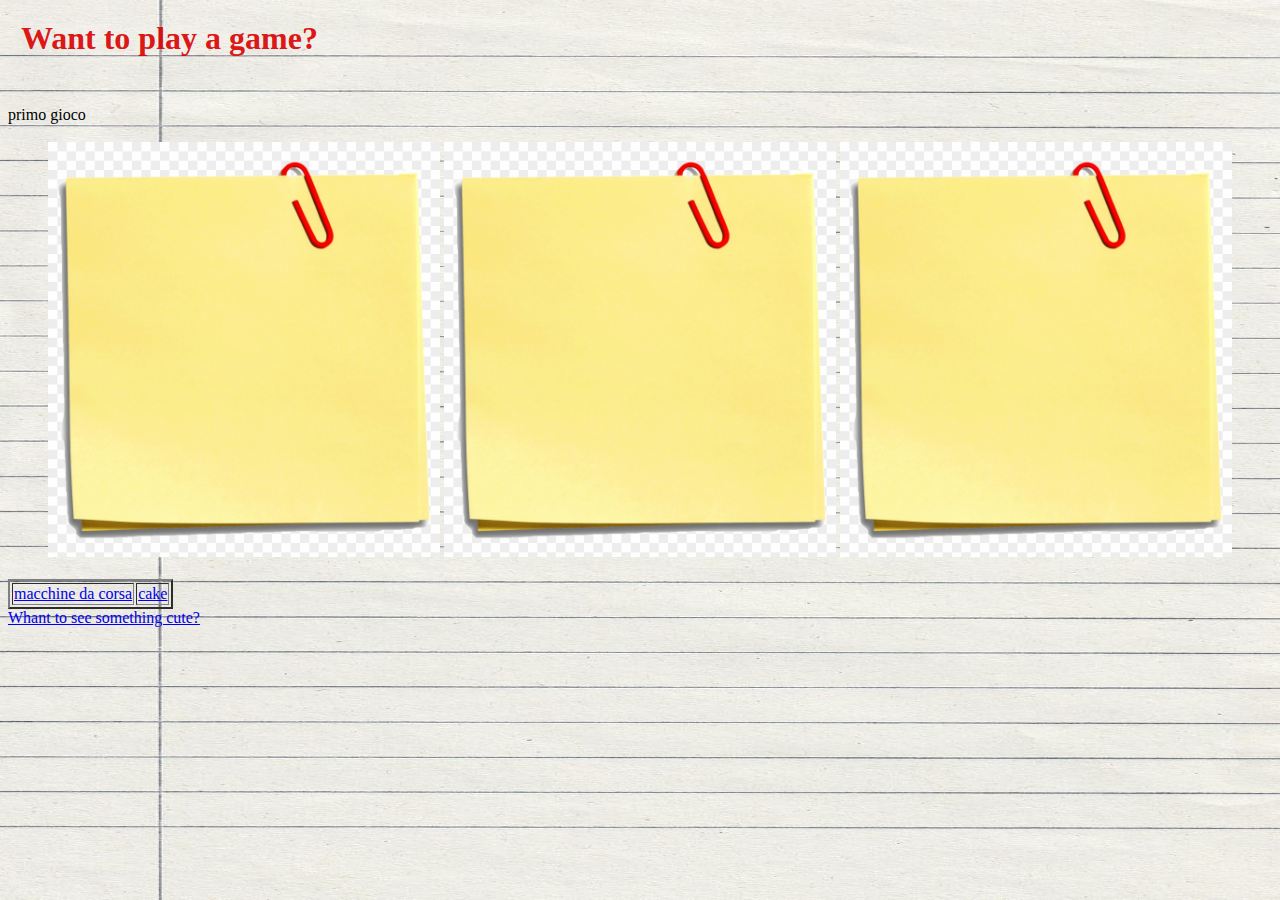
==== index.html @ 5e633354 "correzione errore linea 13" ====
<!DOCTYPE html>
<html>
    <head>

        <title class="header" >Play a game?</title>
        <link rel="stylesheet" href="style.css">
        <meta charset="utf-8">
        <meta name="viewpoint" content="width=device=width,initial-scale=1">
        <style>

            .mianav a:hover {
                background-color: rgba(137, 43, 226, 0.75);
                color: black;
            }

        </style>
        <script>
            function verificationForm() {
                if(document.miaform.cognome.value=="")
                {
                    alert("Inserisci cognome!");
                    return false;
                }
                if(parseInt(document.miaform.cognome.value)<18) {
                    alert("Devi essere maggiorenne Dio Porco!");
                        return false;
                }
                return true;
            }
        </script>
    </head>
    <body class="background">

        <h1 class="header">Want to play a game?</h1><br>
<br>
       <div border="1">
        <tr><td><a name="game1" id="gicon">primo gioco</td></tr>
       </div>
<br>
        <div align="center">
            <img class="gicon" src="doc/img/Postit-note.png" nome="game1" alt="">
            <img class="gicon" src="doc/img/Postit-note.png" nome="game1" alt="">
            <img class="gicon" src="doc/img/Postit-note.png" nome="game1" alt="">
        </div>
<br>                
        <table border="2">
            <tr><td><a href="https://i.kym-cdn.com/entries/icons/mobile/000/037/984/thiccomniman.jpg">macchine da corsa</a></td><td><a href="https://i.kym-cdn.com/entries/icons/mobile/000/037/984/thiccomniman.jpg">cake</a></td></tr>

        </table>

        <!--<form action="">
            <input type="text" name="cognome" value="Inserire cognome"/><br/>
            <input type="text" name="nome" value="Inserire nome"/><br/>
            @sufficente:____:<input type="radio" name="giudizio" value="sufficente"/><br/>
            @buono:________:<input type="radio" name="giudizio" value="buono"/><br/>
            @insufficente:__:<input type="radio" name="giudizio" value="insufficente"/><br/>
            <input name="regione"><br/>
            <select type="regione">
            <option name="Lazio" selected>Lazio</option>
            <option name="Calabria">Calabria</option>
            <option name="Lcania  ">Lucania</option> 
            <option name="Luisiana">Luisiana</option>
            </select><br>
            <input type="submit">
        </form> 
    
            <form name="miaform" method="get" action="">
            <p>Modulo di iscrizione</p>
            <input type="text" name="cognome" placeholder="inserire cognome" autocomplete="off"/><br>
            <input type="email" name="email" placeholder="inserire email"/><br>
            <input type="search" name="search" placeholder="inserire search"/><br>
            <input type="submit" value="invia"/>
        </form> -->

        <a href="https://i.kym-cdn.com/entries/icons/mobile/000/037/984/thiccomniman.jpg">Whant to see something cute?</a>
    </body>
</html>
---- style.css ----
.title{
    size: 11px;
    color: aliceblue;
}

.header{
    color: rgba(218, 3, 3, 0.934);
    background-color: transparent;
    margin: 1px;
    padding: 12px;
}

.background{
    background-image: url(doc/img/paper.jpg);
    background-repeat: no-repeat;
    background-attachment: fixed;
    background-size: 100% 100%;
}

.gicon{
    background-image: url(doc/img/Postit-note.png);
    height: 31%;
    width: 31%;
}
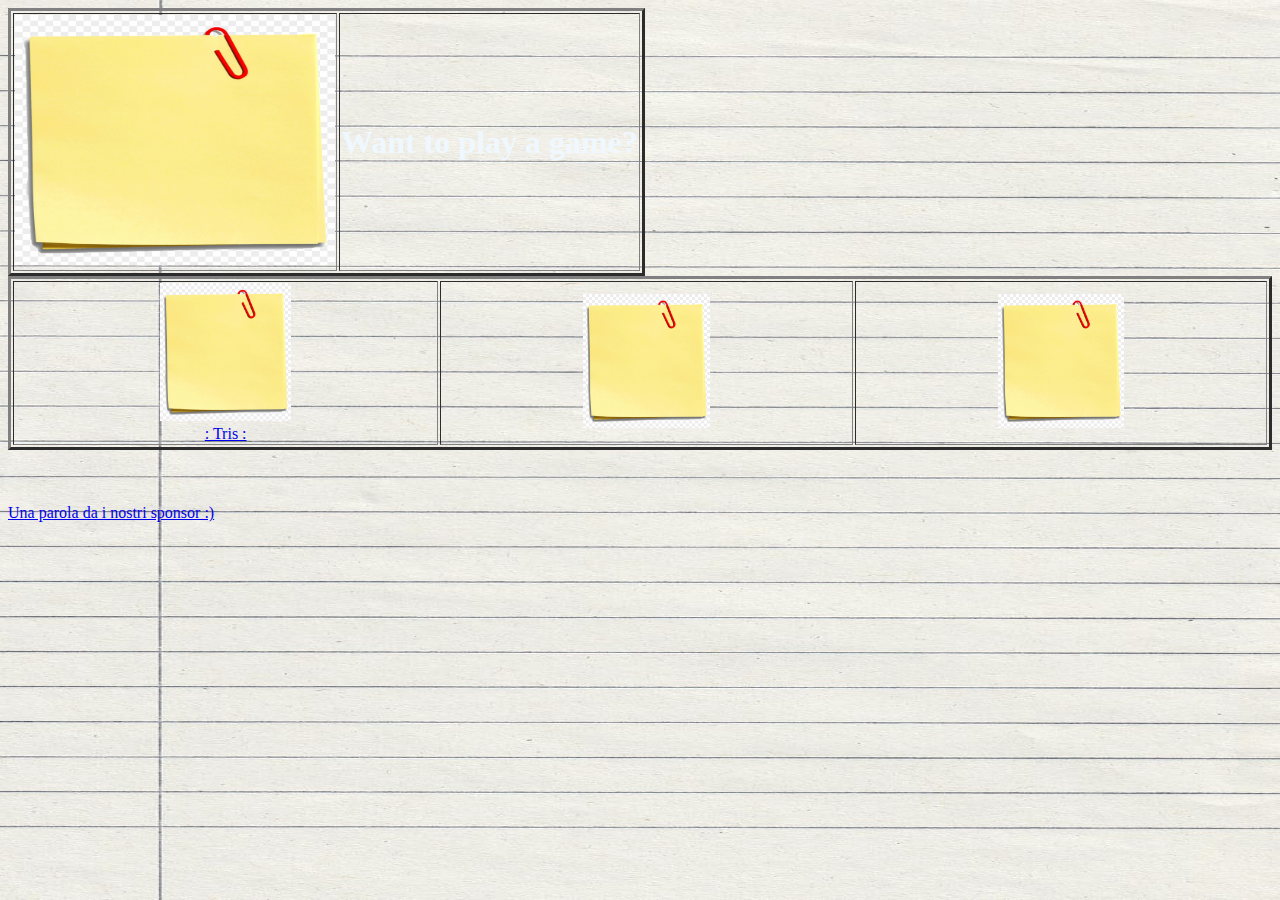
==== commit 8c09a256: "update" ====
--- a/index.html
+++ b/index.html
@@ -1,77 +1,42 @@
 <!DOCTYPE html>
 <html>
     <head>
-
-        <title class="header" >Play a game?</title>
+        <title>play a game?</title>
         <link rel="stylesheet" href="style.css">
         <meta charset="utf-8">
         <meta name="viewpoint" content="width=device=width,initial-scale=1">
-        <style>
+    </head>
 
-            .mianav a:hover {
-                background-color: rgba(137, 43, 226, 0.75);
-                color: black;
-            }
-
-        </style>
-        <script>
-            function verificationForm() {
-                if(document.miaform.cognome.value=="")
-                {
-                    alert("Inserisci cognome!");
-                    return false;
-                }
-                if(parseInt(document.miaform.cognome.value)<18) {
-                    alert("Devi essere maggiorenne Dio Porco!");
-                        return false;
-                }
-                return true;
-            }
-        </script>
-    </head>
     <body class="background">
 
-        <h1 class="header">Want to play a game?</h1><br>
-<br>
-       <div border="1">
-        <tr><td><a name="game1" id="gicon">primo gioco</td></tr>
-       </div>
-<br>
-        <div align="center">
-            <img class="gicon" src="doc/img/Postit-note.png" nome="game1" alt="">
-            <img class="gicon" src="doc/img/Postit-note.png" nome="game1" alt="">
-            <img class="gicon" src="doc/img/Postit-note.png" nome="game1" alt="">
-        </div>
-<br>                
-        <table border="2">
-            <tr><td><a href="https://i.kym-cdn.com/entries/icons/mobile/000/037/984/thiccomniman.jpg">macchine da corsa</a></td><td><a href="https://i.kym-cdn.com/entries/icons/mobile/000/037/984/thiccomniman.jpg">cake</a></td></tr>
+        <table id="header" border="3">
+            <tr>
+                <td>
+                    <img src="doc/img/Postit-note.png" alt="Ups... nada" height="250px" width="320px">
+                </td>
+                <td >
+                    <h1 class="title">Want to play a game?</h1>
+                </td>
+            </tr>
+        </table >
 
+        <table align="center" border="3">
+            <tr>
+                <td align="center">
+                    <img class="gicon" src="doc/img/Postit-note.png" nome="game1" alt="404 img tris"> <br>
+                    <a href="doc/note1/note1.html">: Tris :</a>
+                </td>
+                <td align="center">
+                    <img class="gicon" src="doc/img/Postit-note.png" nome="game1" alt="404 img impic">
+                </td>
+                <td align="center">
+                    <img class="gicon" src="doc/img/Postit-note.png" nome="game1" alt="404 img 50/50">
+                </td>
+            </tr>
         </table>
-
-        <!--<form action="">
-            <input type="text" name="cognome" value="Inserire cognome"/><br/>
-            <input type="text" name="nome" value="Inserire nome"/><br/>
-            @sufficente:____:<input type="radio" name="giudizio" value="sufficente"/><br/>
-            @buono:________:<input type="radio" name="giudizio" value="buono"/><br/>
-            @insufficente:__:<input type="radio" name="giudizio" value="insufficente"/><br/>
-            <input name="regione"><br/>
-            <select type="regione">
-            <option name="Lazio" selected>Lazio</option>
-            <option name="Calabria">Calabria</option>
-            <option name="Lcania  ">Lucania</option> 
-            <option name="Luisiana">Luisiana</option>
-            </select><br>
-            <input type="submit">
-        </form> 
-    
-            <form name="miaform" method="get" action="">
-            <p>Modulo di iscrizione</p>
-            <input type="text" name="cognome" placeholder="inserire cognome" autocomplete="off"/><br>
-            <input type="email" name="email" placeholder="inserire email"/><br>
-            <input type="search" name="search" placeholder="inserire search"/><br>
-            <input type="submit" value="invia"/>
-        </form> -->
-
-        <a href="https://i.kym-cdn.com/entries/icons/mobile/000/037/984/thiccomniman.jpg">Whant to see something cute?</a>
+    <br>
+    <br>
+    <br>
+        <a href="https://www.amazon.it/Saw-Legacy-Collection-2021-Blu-ray/dp/B09381B94S/ref=sr_1_1?crid=3UAY4Z580GAF8&keywords=saw+blu+ray+cofanetto&qid=1676144176&sprefix=saw+blu+ray+%2Caps%2C98&sr=8-1">Una parola da i nostri sponsor :)</a>
     </body>
 </html>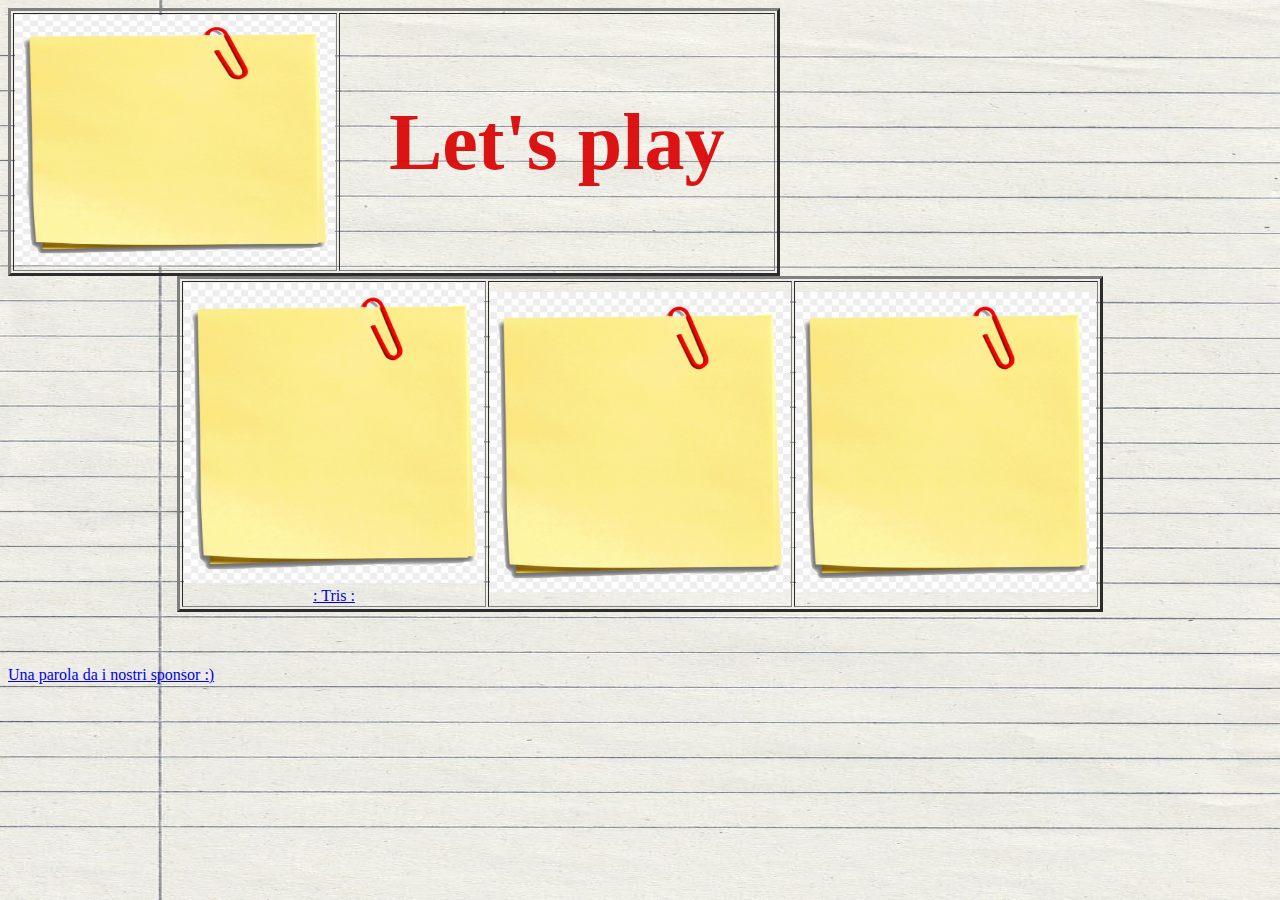
==== commit a9e113b9: "update pagina menu, aggiunta di .png , .gif in doc/img/." ====
--- a/index.html
+++ b/index.html
@@ -15,7 +15,7 @@
                     <img src="doc/img/Postit-note.png" alt="Ups... nada" height="250px" width="320px">
                 </td>
                 <td >
-                    <h1 class="title">Want to play a game?</h1>
+                    <h1 class="title">Let's play</h1>
                 </td>
             </tr>
         </table >
--- a/style.css
+++ b/style.css
@@ -1,15 +1,4 @@
-
-.title{
-    size: 11px;
-    color: aliceblue;
-}
-
-.header{
-    color: rgba(218, 3, 3, 0.934);
-    background-color: transparent;
-    margin: 1px;
-    padding: 12px;
-}
+/*Body style*/
 
 .background{
     background-image: url(doc/img/paper.jpg);
@@ -17,9 +6,40 @@
     background-attachment: fixed;
     background-size: 100% 100%;
 }
+/*Headre*/
+.header{
+    height: 45%;
+    width: 100%;
+
+}
+
+.title{
+    align-items: center;
+    color: rgba(218, 3, 3, 0.934);
+    background-color: transparent;
+    margin: 3px;
+    padding: 45px;
+    font-size: 500%;
+    
+}
+
+.titlemenu{
+    color: red;
+    font-size: 50px;
+    align: center;
+    width: 100%;
+
+}
+
+/*Icon selection table*/
 
 .gicon{
-    background-image: url(doc/img/Postit-note.png);
-    height: 31%;
-    width: 31%;
-}+    height: 300px;
+    width: 300px;
+}
+
+/* <a> link */
+.submit{
+    align-items: center;
+    width: 100%;
+}
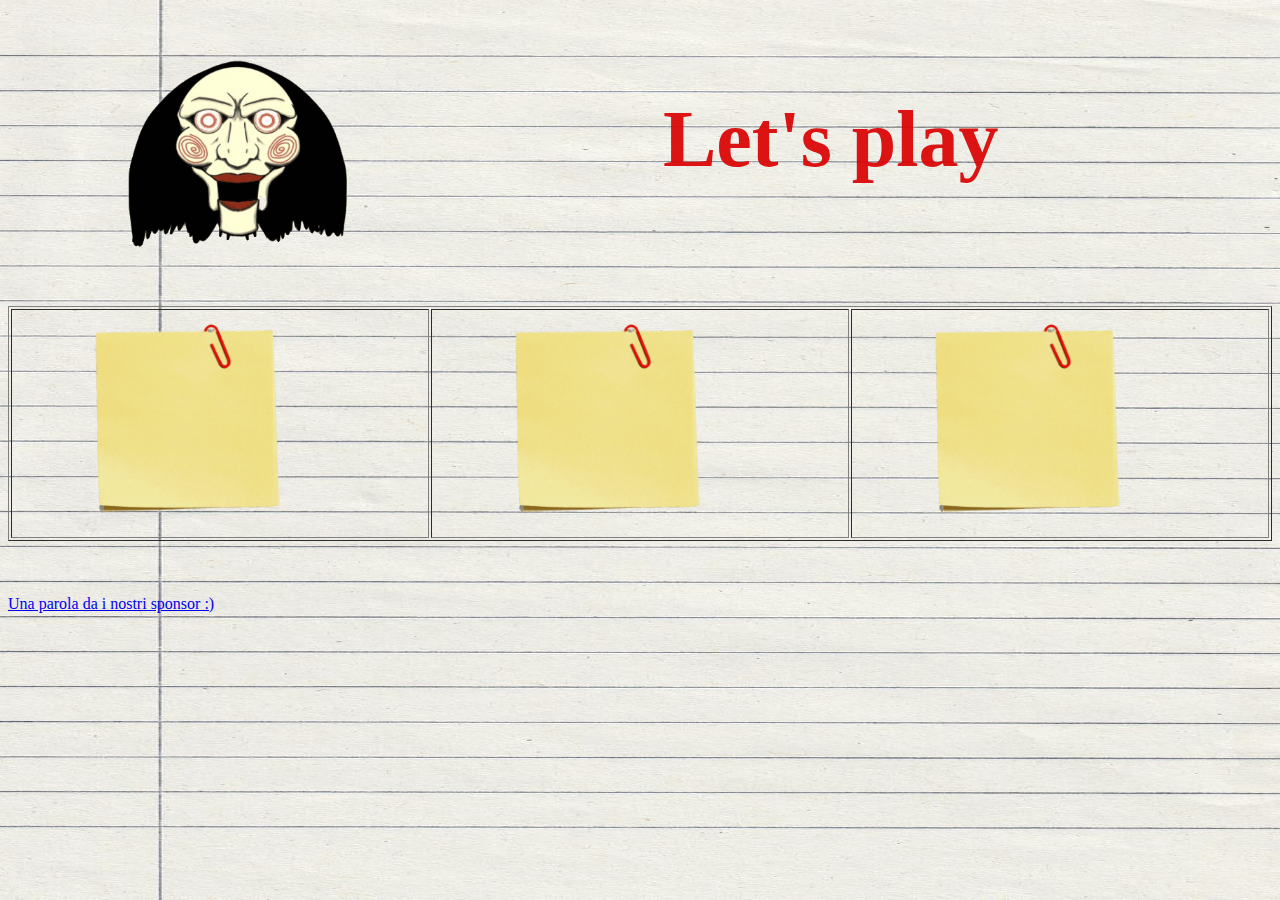
==== commit 418fa410: "modifica index, leggiere su menu, aggiunta nuove immagini" ====
--- a/index.html
+++ b/index.html
@@ -9,28 +9,35 @@
 
     <body class="background">
 
-        <table id="header" border="3">
+        <table id="header">
             <tr>
                 <td>
-                    <img src="doc/img/Postit-note.png" alt="Ups... nada" height="250px" width="320px">
+                    <img src="doc/img/Saw-gif.gif" alt="Ups... nada" class="saw">
                 </td>
                 <td >
                     <h1 class="title">Let's play</h1>
                 </td>
             </tr>
         </table >
+        <br>
+        <br>
 
-        <table align="center" border="3">
+        <table align="center" border="1">
             <tr>
                 <td align="center">
-                    <img class="gicon" src="doc/img/Postit-note.png" nome="game1" alt="404 img tris"> <br>
-                    <a href="doc/note1/note1.html">: Tris :</a>
+                        <a href="index.html">
+                         <img class="gicon" src="doc/img/Postit-note.png">
+                        </a>
                 </td>
                 <td align="center">
-                    <img class="gicon" src="doc/img/Postit-note.png" nome="game1" alt="404 img impic">
+                        <a href="index.html">
+                         <img class="gicon" src="doc/img/Postit-note.png">
+                        </a>
                 </td>
                 <td align="center">
-                    <img class="gicon" src="doc/img/Postit-note.png" nome="game1" alt="404 img 50/50">
+                        <a href="index.html">
+                         <img class="gicon" src="doc/img/Postit-note.png">
+                        </a>
                 </td>
             </tr>
         </table>
--- a/style.css
+++ b/style.css
@@ -5,6 +5,11 @@
     background-repeat: no-repeat;
     background-attachment: fixed;
     background-size: 100% 100%;
+}
+
+@font-face {
+    font-family: saw;
+    src: url();
 }
 /*Headre*/
 .header{
@@ -31,11 +36,17 @@
 
 }
 
+.saw{
+    height: 70%;
+    width: 70%;
+}
+
 /*Icon selection table*/
 
 .gicon{
-    height: 300px;
-    width: 300px;
+    align-items: center;
+    height: 90%;
+    width: 90%;
 }
 
 /* <a> link */
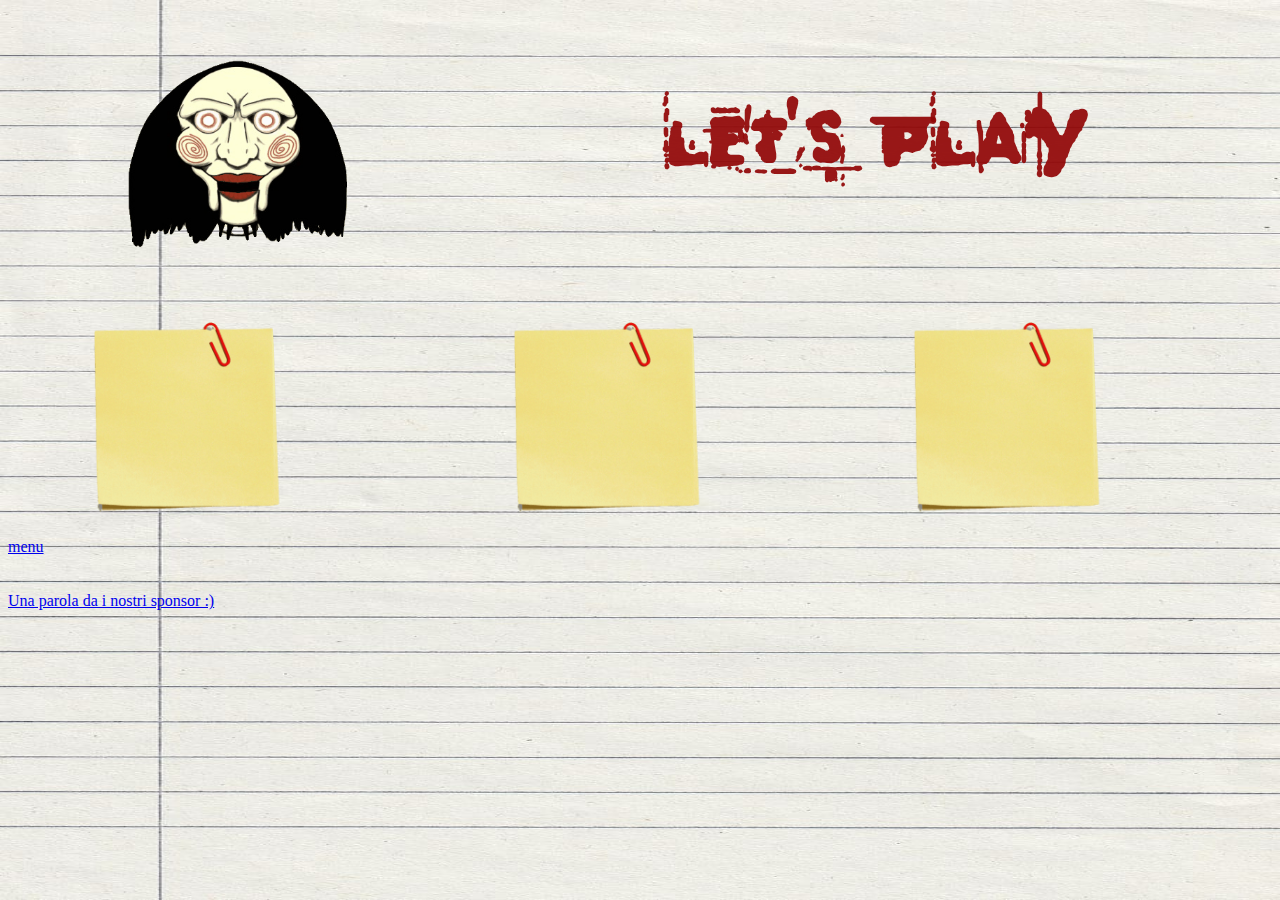
==== commit 915b654b: "menu and index update" ====
--- a/index.html
+++ b/index.html
@@ -5,9 +5,13 @@
         <link rel="stylesheet" href="style.css">
         <meta charset="utf-8">
         <meta name="viewpoint" content="width=device=width,initial-scale=1">
+        <script src="https://ajax.googleapis.com/ajax/libs/jquery/3.6.3/jquery.min.js"></script>
+        
     </head>
 
     <body class="background">
+    
+
 
         <table id="header">
             <tr>
@@ -15,14 +19,13 @@
                     <img src="doc/img/Saw-gif.gif" alt="Ups... nada" class="saw">
                 </td>
                 <td >
-                    <h1 class="title">Let's play</h1>
+                    <h1 class="title">Let's PLAY</h1>
                 </td>
             </tr>
         </table >
         <br>
         <br>
-
-        <table align="center" border="1">
+        <table align="center" border="0">
             <tr>
                 <td align="center">
                         <a href="index.html">
@@ -34,13 +37,19 @@
                          <img class="gicon" src="doc/img/Postit-note.png">
                         </a>
                 </td>
-                <td align="center">
+                <td align="cente">
                         <a href="index.html">
                          <img class="gicon" src="doc/img/Postit-note.png">
                         </a>
                 </td>
             </tr>
         </table>
+
+        <video autoplay muted loop id="myVideo">
+            <source src="doc/img/static1.mp4" type="video/mp4">
+          </video>
+          
+        <a href="menu.html">menu</a>
     <br>
     <br>
     <br>
--- a/style.css
+++ b/style.css
@@ -7,9 +7,29 @@
     background-size: 100% 100%;
 }
 
+
+#myVideo {
+    position: fixed;
+    right: 0;
+    bottom: 0;
+    min-width: 100%;
+    min-height: 100%;
+    opacity: 0.15;
+  }
+
+  .content {
+    position: fixed;
+    bottom: 0;
+    background: rgba(0, 0, 0, 0.5);
+    color: #f1f1f1;
+    width: 100%;
+    padding: 20px;
+  }
+  
+
 @font-face {
-    font-family: saw;
-    src: url();
+    font-family: sawFont;
+    src: url(doc/font/SAWesome.ttf);
 }
 /*Headre*/
 .header{
@@ -20,20 +40,20 @@
 
 .title{
     align-items: center;
-    color: rgba(218, 3, 3, 0.934);
+    color: rgba(146, 8, 8, 0.934);
     background-color: transparent;
     margin: 3px;
     padding: 45px;
     font-size: 500%;
-    
+    font-family: sawFont;
 }
 
 .titlemenu{
-    color: red;
+    color: rgba(146, 8, 8, 0.934);
     font-size: 50px;
-    align: center;
     width: 100%;
-
+    font-family: sawFont;
+    place-items: center;
 }
 
 .saw{
@@ -54,3 +74,12 @@
     align-items: center;
     width: 100%;
 }
+
+/*<-- or -->*/
+
+.container{
+        height: 200px;
+        width: 500px;
+        margin-top: 30px;
+        place-items: center;
+    }
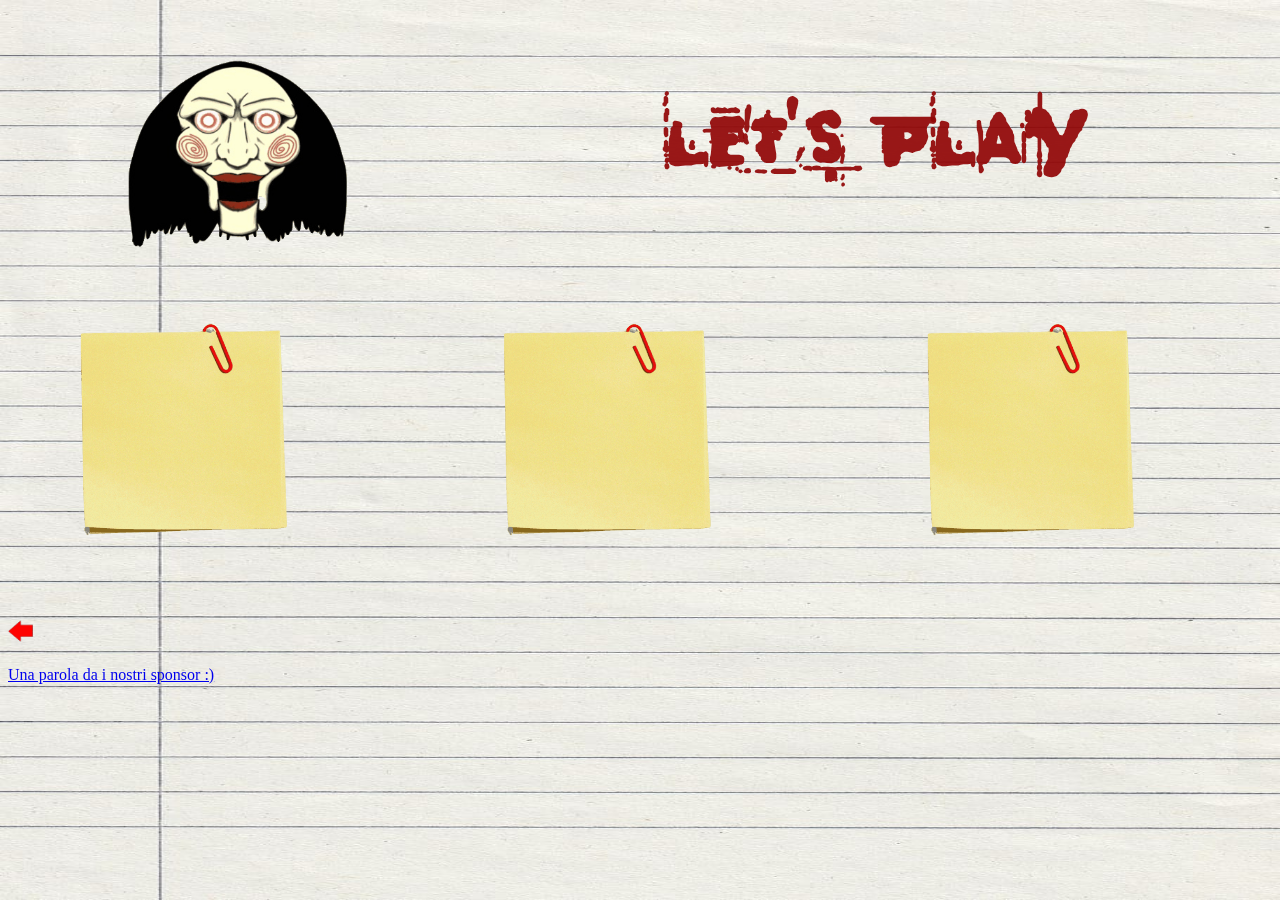
==== commit 6455af4b: "+note2 inizio style" ====
--- a/index.html
+++ b/index.html
@@ -10,10 +10,12 @@
     </head>
 
     <body class="background">
-    
 
-
-        <table id="header">
+        <video autoplay muted loop id="myVideo">
+            <source src="doc/img/static1.mp4" type="video/mp4">
+        </video>
+    <div class="content">
+        <table id="header" >
             <tr>
                 <td>
                     <img src="doc/img/Saw-gif.gif" alt="Ups... nada" class="saw">
@@ -27,32 +29,32 @@
         <br>
         <table align="center" border="0">
             <tr>
-                <td align="center">
+                <td>
                         <a href="index.html">
                          <img class="gicon" src="doc/img/Postit-note.png">
                         </a>
                 </td>
-                <td align="center">
-                        <a href="index.html">
+                <td >
+                        <a href="note2.html">
                          <img class="gicon" src="doc/img/Postit-note.png">
                         </a>
                 </td>
-                <td align="cente">
+                <td>
                         <a href="index.html">
                          <img class="gicon" src="doc/img/Postit-note.png">
                         </a>
                 </td>
             </tr>
         </table>
-
-        <video autoplay muted loop id="myVideo">
-            <source src="doc/img/static1.mp4" type="video/mp4">
-          </video>
-          
-        <a href="menu.html">menu</a>
     <br>
+    <br>
+    <br>
+        <a href="menu.html">
+            <img  src="doc/img/arrow-red-l.png" alt="Menu" height=2%; width="2%">
+        </a>
     <br>
     <br>
         <a href="https://www.amazon.it/Saw-Legacy-Collection-2021-Blu-ray/dp/B09381B94S/ref=sr_1_1?crid=3UAY4Z580GAF8&keywords=saw+blu+ray+cofanetto&qid=1676144176&sprefix=saw+blu+ray+%2Caps%2C98&sr=8-1">Una parola da i nostri sponsor :)</a>
     </body>
+</div>
 </html>--- a/style.css
+++ b/style.css
@@ -1,3 +1,5 @@
+/*index style*/
+
 /*Body style*/
 
 .background{
@@ -14,19 +16,18 @@
     bottom: 0;
     min-width: 100%;
     min-height: 100%;
-    opacity: 0.15;
+    opacity: 0.2;
   }
 
   .content {
     position: fixed;
-    bottom: 0;
-    background: rgba(0, 0, 0, 0.5);
     color: #f1f1f1;
-    width: 100%;
-    padding: 20px;
+    width: auto;
+    height: auto;
   }
   
 
+  
 @font-face {
     font-family: sawFont;
     src: url(doc/font/SAWesome.ttf);
@@ -65,8 +66,8 @@
 
 .gicon{
     align-items: center;
-    height: 90%;
-    width: 90%;
+    height: 100%;
+    width: 100%;
 }
 
 /* <a> link */
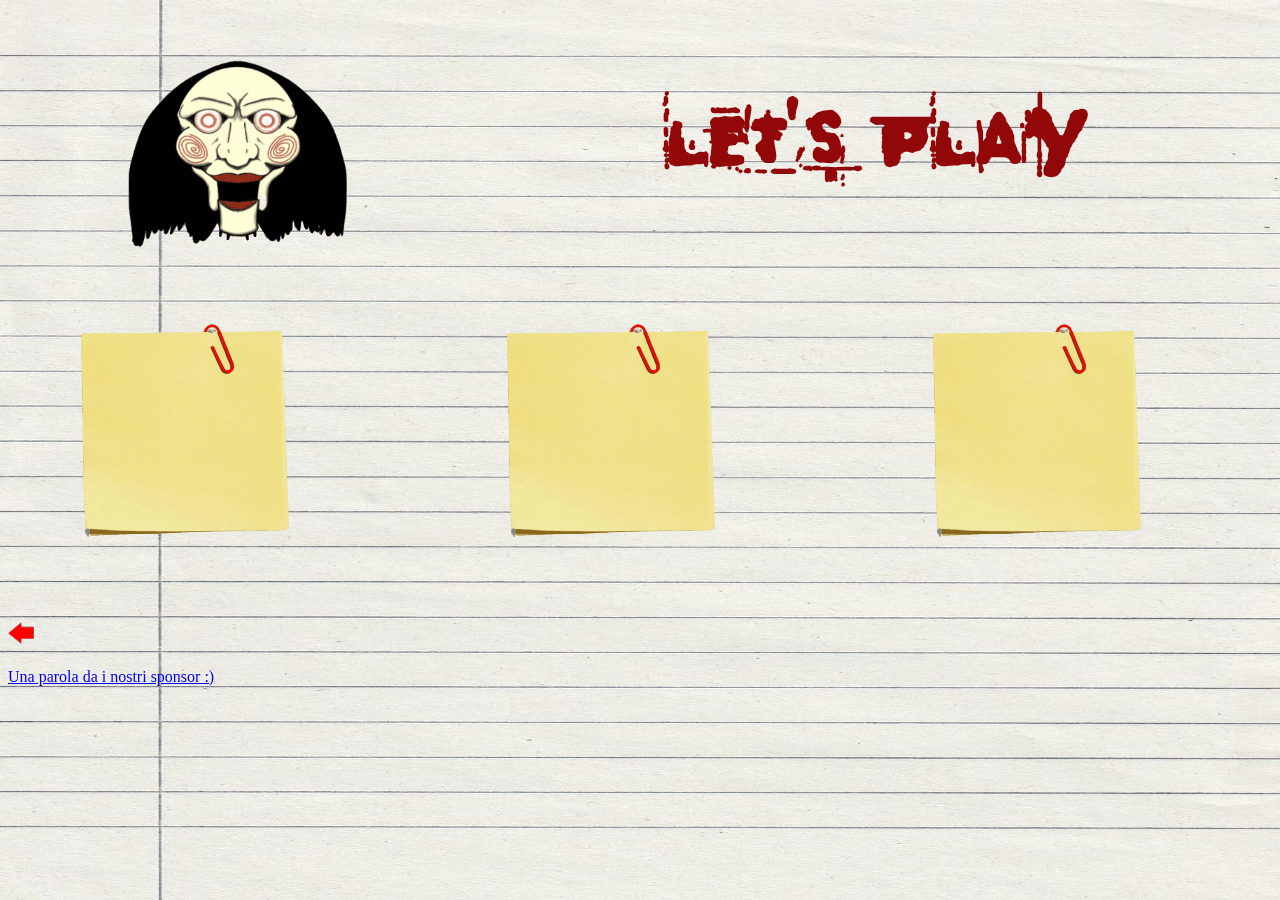
==== commit 2f1c4a76: "modifiche ad index e manu, aggiunta note1 e di note2, alcune modifiche sono daa rimuovere a css e no" ====
--- a/index.html
+++ b/index.html
@@ -14,6 +14,7 @@
         <video autoplay muted loop id="myVideo">
             <source src="doc/img/static1.mp4" type="video/mp4">
         </video>
+        
     <div class="content">
         <table id="header" >
             <tr>
@@ -24,13 +25,17 @@
                     <h1 class="title">Let's PLAY</h1>
                 </td>
             </tr>
+
+            <div>
+                <div ></div>
+            </div>
         </table >
         <br>
         <br>
         <table align="center" border="0">
             <tr>
                 <td>
-                        <a href="index.html">
+                        <a href="note1.html">
                          <img class="gicon" src="doc/img/Postit-note.png">
                         </a>
                 </td>
--- a/style.css
+++ b/style.css
@@ -21,9 +21,15 @@
 
   .content {
     position: fixed;
-    color: #f1f1f1;
-    width: auto;
+    width: 100%;
     height: auto;
+  }
+
+  .play-botton{
+    position: fixed;
+    height: auto;
+    width: 25%;
+
   }
   
 
@@ -41,7 +47,7 @@
 
 .title{
     align-items: center;
-    color: rgba(146, 8, 8, 0.934);
+    color: rgba(146, 8, 8);
     background-color: transparent;
     margin: 3px;
     padding: 45px;
@@ -50,7 +56,15 @@
 }
 
 .titlemenu{
-    color: rgba(146, 8, 8, 0.934);
+    color: rgba(146, 8, 8);
+    font-size: 50px;
+    width: 100%;
+    font-family: sawFont;
+    place-items: center;
+}
+
+.note2 > h1{
+    color: rgba(146, 8, 8);
     font-size: 50px;
     width: 100%;
     font-family: sawFont;
@@ -79,8 +93,9 @@
 /*<-- or -->*/
 
 .container{
+        color: rgba(146, 8, 8);
         height: 200px;
-        width: 500px;
+        width: 100%;
         margin-top: 30px;
-        place-items: center;
+        align-items: center;
     }
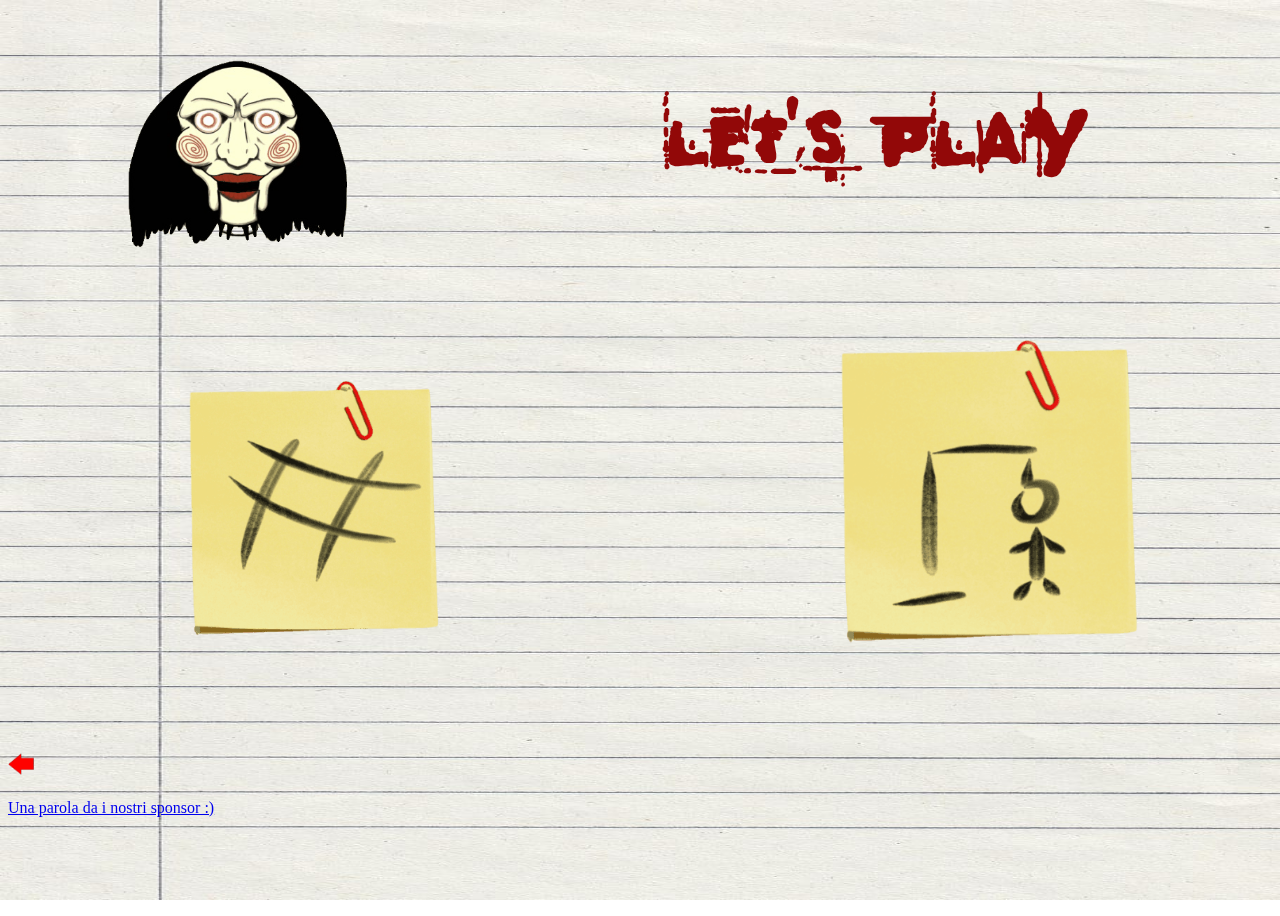
==== commit 39da5ec2: "Add files via upload" ====
--- a/index.html
+++ b/index.html
@@ -1,65 +1,61 @@
-<!DOCTYPE html>
-<html>
-    <head>
-        <title>play a game?</title>
-        <link rel="stylesheet" href="style.css">
-        <meta charset="utf-8">
-        <meta name="viewpoint" content="width=device=width,initial-scale=1">
-        <script src="https://ajax.googleapis.com/ajax/libs/jquery/3.6.3/jquery.min.js"></script>
-        
-    </head>
-
-    <body class="background">
-
-        <video autoplay muted loop id="myVideo">
-            <source src="doc/img/static1.mp4" type="video/mp4">
-        </video>
-        
-    <div class="content">
-        <table id="header" >
-            <tr>
-                <td>
-                    <img src="doc/img/Saw-gif.gif" alt="Ups... nada" class="saw">
-                </td>
-                <td >
-                    <h1 class="title">Let's PLAY</h1>
-                </td>
-            </tr>
-
-            <div>
-                <div ></div>
-            </div>
-        </table >
-        <br>
-        <br>
-        <table align="center" border="0">
-            <tr>
-                <td>
-                        <a href="note1.html">
-                         <img class="gicon" src="doc/img/Postit-note.png">
-                        </a>
-                </td>
-                <td >
-                        <a href="note2.html">
-                         <img class="gicon" src="doc/img/Postit-note.png">
-                        </a>
-                </td>
-                <td>
-                        <a href="index.html">
-                         <img class="gicon" src="doc/img/Postit-note.png">
-                        </a>
-                </td>
-            </tr>
-        </table>
-    <br>
-    <br>
-    <br>
-        <a href="menu.html">
-            <img  src="doc/img/arrow-red-l.png" alt="Menu" height=2%; width="2%">
-        </a>
-    <br>
-    <br>
-        <a href="https://www.amazon.it/Saw-Legacy-Collection-2021-Blu-ray/dp/B09381B94S/ref=sr_1_1?crid=3UAY4Z580GAF8&keywords=saw+blu+ray+cofanetto&qid=1676144176&sprefix=saw+blu+ray+%2Caps%2C98&sr=8-1">Una parola da i nostri sponsor :)</a>
-    </body>
-</div>
+<!DOCTYPE html>
+<html>
+    <head>
+        <title>play a game?</title>
+        <link rel="stylesheet" href="style.css">
+        <meta charset="utf-8">
+        <meta name="viewpoint" content="width=device=width,initial-scale=1">
+       
+        
+    </head>
+
+    <body class="background">
+
+        <video autoplay muted loop id="myVideo">
+            <source src="doc/img/static1.mp4" type="video/mp4">
+        </video>
+        
+        
+    <div class="content">
+        <table id="header" >
+            <tr>
+                <td>
+                    <img src="doc/img/Saw-gif.gif" alt="Ups... nada" class="saw">
+                </td>
+                <td >
+                    <h1 class="title">Let's PLAY</h1>
+                </td>
+            </tr>
+
+            <div>
+                <div ></div>
+            </div>
+        </table >
+        <br>
+        <br>
+        <table align="center" border="0">
+            <tr>
+                <td>
+                        <a href="note1.html">
+                         <img class="gicon" src="doc/img/note1.png">
+                        </a>
+                </td>
+                <td >
+                        <a href="note2.html">
+                         <img class="gicon" src="doc/img/note2.png">
+                        </a>
+                </td>
+            </tr>
+        </table>
+    <br>
+    <br>
+    <br>
+        <a href="menu.html">
+            <img  src="doc/img/arrow-red-l.png" alt="Menu" height=2%; width="2%">
+        </a>
+    <br>
+    <br>
+        <a href="https://www.amazon.it/Saw-Legacy-Collection-2021-Blu-ray/dp/B09381B94S/ref=sr_1_1?crid=3UAY4Z580GAF8&keywords=saw+blu+ray+cofanetto&qid=1676144176&sprefix=saw+blu+ray+%2Caps%2C98&sr=8-1">Una parola da i nostri sponsor :)</a>
+    </body>
+</div>
 </html>--- a/style.css
+++ b/style.css
@@ -1,101 +1,106 @@
-/*index style*/
-
-/*Body style*/
-
-.background{
-    background-image: url(doc/img/paper.jpg);
-    background-repeat: no-repeat;
-    background-attachment: fixed;
-    background-size: 100% 100%;
-}
-
-
-#myVideo {
-    position: fixed;
-    right: 0;
-    bottom: 0;
-    min-width: 100%;
-    min-height: 100%;
-    opacity: 0.2;
-  }
-
-  .content {
-    position: fixed;
-    width: 100%;
-    height: auto;
-  }
-
-  .play-botton{
-    position: fixed;
-    height: auto;
-    width: 25%;
-
-  }
-  
-
-  
-@font-face {
-    font-family: sawFont;
-    src: url(doc/font/SAWesome.ttf);
-}
-/*Headre*/
-.header{
-    height: 45%;
-    width: 100%;
-
-}
-
-.title{
-    align-items: center;
-    color: rgba(146, 8, 8);
-    background-color: transparent;
-    margin: 3px;
-    padding: 45px;
-    font-size: 500%;
-    font-family: sawFont;
-}
-
-.titlemenu{
-    color: rgba(146, 8, 8);
-    font-size: 50px;
-    width: 100%;
-    font-family: sawFont;
-    place-items: center;
-}
-
-.note2 > h1{
-    color: rgba(146, 8, 8);
-    font-size: 50px;
-    width: 100%;
-    font-family: sawFont;
-    place-items: center;
-}
-
-.saw{
-    height: 70%;
-    width: 70%;
-}
-
-/*Icon selection table*/
-
-.gicon{
-    align-items: center;
-    height: 100%;
-    width: 100%;
-}
-
-/* <a> link */
-.submit{
-    align-items: center;
-    width: 100%;
-}
-
-/*<-- or -->*/
-
-.container{
-        color: rgba(146, 8, 8);
-        height: 200px;
-        width: 100%;
-        margin-top: 30px;
-        align-items: center;
-    }
+/*index style*/
+
+/*Body style*/
+
+.background{
+    background-image: url(doc/img/paper.jpg);
+    background-repeat: no-repeat;
+    background-attachment: fixed;
+    background-size: 100% 100%;
+    height: 100vh;
+    overflow: hidden;
+  
+}
+
+
+#myVideo {
+    position: fixed;
+    right: 0;
+    bottom: 0;
+    min-width: auto;
+    max-height: auto;
+    opacity: 0.2;
+  }
+
+  .content {
+    position: fixed;
+    width: 100%;
+    height: auto;
+  }
+
+  .play-botton{
+    padding: 30px;
+    position: fixed;
+    height: auto;
+    width: 25%;
+
+  }
+  
+
+ /*importo file ttf per il font-family*/
+
+@font-face {
+    font-family: sawFont;
+    src: url(doc/font/SAWesome.ttf);
+}
+/*Headre*/
+.header{
+    height: 45%;
+    width: 100%;
+
+}
+
+.title{
+    align-items: center;
+    color: rgba(146, 8, 8);
+    background-color: transparent;
+    margin: 3px;
+    padding: 45px;
+    font-size: 500%;
+    font-family: sawFont;
+}
+
+.titlemenu{
+    color: rgba(146, 8, 8);
+    font-size: 50px;
+    width: 100%;
+    font-family: sawFont;
+    place-items: center;
+}
+
+.note2 > h1{
+    color: rgba(146, 8, 8);
+    font-size: 50px;
+    width: 100%;
+    font-family: sawFont;
+    place-items: center;
+}
+
+.saw{
+    height: 70%;
+    width: 70%;
+}
+
+/*Icon selection table*/
+
+.gicon{
+    align-items: center;
+    height: 100%;
+    width: 100%;
+}
+
+/* <a> link */
+.submit{
+    align-items: center;
+    width: 100%;
+}
+
+/*<-- or -->*/
+
+.container{
+        color: rgba(146, 8, 8);
+        height: 200px;
+        width: 100%;
+        margin-top: 30px;
+        align-items: center;
+    }
